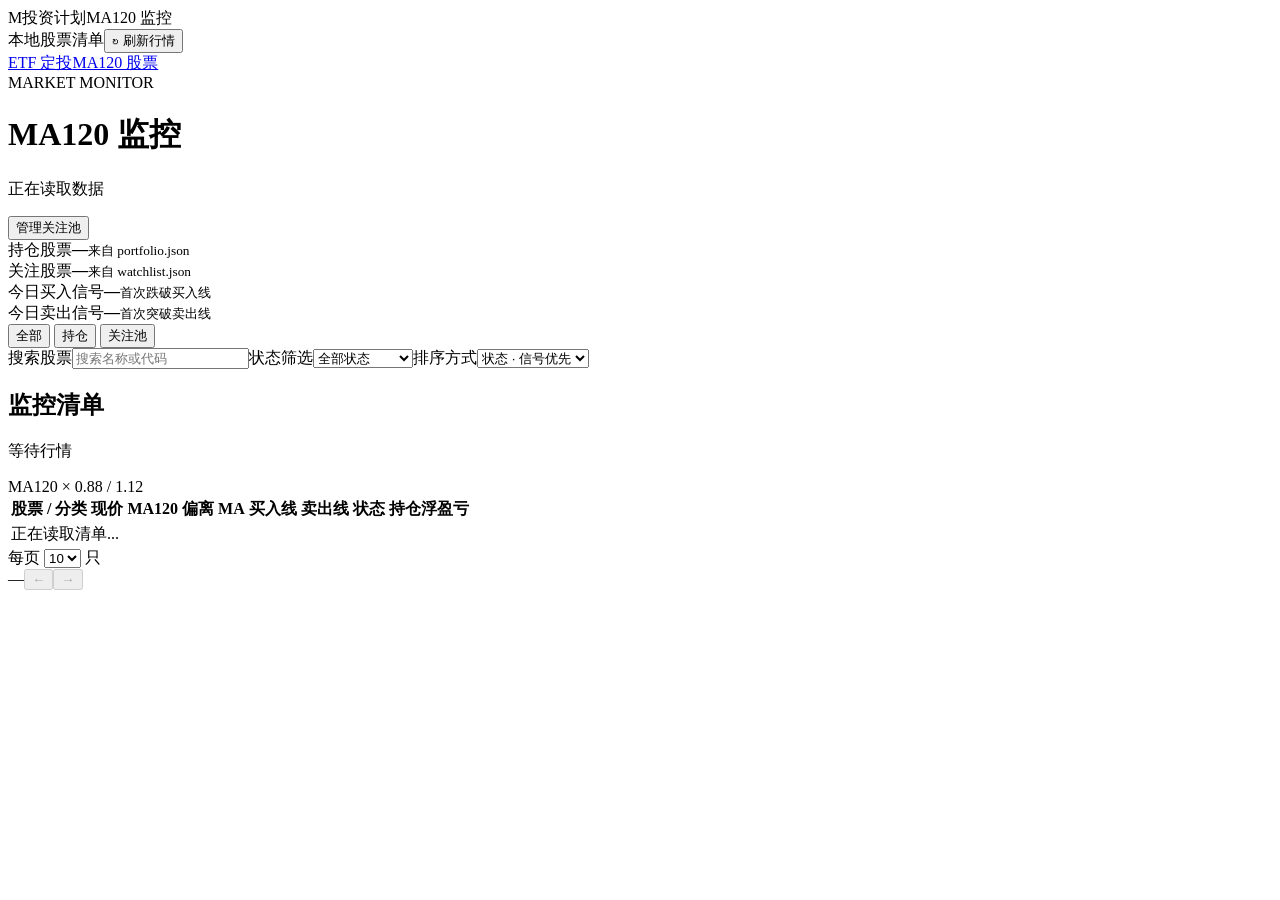
==== web/ma120.html @ cd50e59c "feat: 完善 Web 策略回溯与本地数据管理" ====
<!doctype html>
<html lang="zh-CN">
<head>
  <meta charset="utf-8">
  <meta name="viewport" content="width=device-width, initial-scale=1">
  <title>MA120 监控 | 投资计划</title>
  <link rel="stylesheet" href="/app.css">
  <link rel="stylesheet" href="/ma120.css">
  <script src="/ma120.js" defer></script>
</head>
<body>
  <header class="topbar">
    <div class="brand"><span class="brand-mark">M</span><span>投资计划</span><span class="brand-divider"></span><span class="brand-sub">MA120 监控</span></div>
    <div class="top-actions"><span class="mode-badge">本地股票清单</span><button id="stockRefresh" class="primary-btn" type="button" title="重新读取股票日 K 和报价，不会推送或下单"><span aria-hidden="true">↻</span> 刷新行情</button></div>
  </header>
  <nav class="primary-nav" aria-label="工作台"><div class="primary-nav-inner"><a href="/">ETF 定投</a><a class="active" href="/ma120" aria-current="page">MA120 股票</a></div></nav>

  <main class="layout">
    <div id="stockNotice" class="notice" hidden></div>
    <p id="stockRefreshFeedback" class="refresh-feedback" role="status" hidden></p>
    <div id="stockOverview">
    <div class="page-head"><div><div class="eyebrow">MARKET MONITOR</div><h1>MA120 监控</h1><p id="stockUpdated" class="muted">正在读取数据</p></div><div class="head-actions"><button id="watchlistManage" class="outline-btn" type="button">管理关注池</button></div></div>

    <section class="metrics" aria-label="股票监控摘要">
      <div class="metric"><span>持仓股票</span><strong id="portfolioCount">—</strong><small>来自 portfolio.json</small></div>
      <div class="metric"><span>关注股票</span><strong id="watchlistCount">—</strong><small>来自 watchlist.json</small></div>
      <div class="metric"><span>今日买入信号</span><strong id="buySignals">—</strong><small>首次跌破买入线</small></div>
      <div class="metric"><span>今日卖出信号</span><strong id="sellSignals">—</strong><small>首次突破卖出线</small></div>
    </section>

    <div id="stockPositionSummary" class="stock-position-summary" hidden><div><span>持仓浮盈亏</span><strong id="totalPnl">—</strong><small id="pnlCoverage">—</small></div><div><span>估算市值</span><strong id="totalValue">—</strong></div><div><span>持仓成本</span><strong id="totalBasis">—</strong></div></div>

    <div class="stock-toolbar">
      <div class="section-tabs" role="tablist" aria-label="股票清单">
        <button class="tab active" type="button" data-scope="all" role="tab" aria-selected="true">全部</button>
        <button class="tab" type="button" data-scope="portfolio" role="tab" aria-selected="false">持仓</button>
        <button class="tab" type="button" data-scope="watchlist" role="tab" aria-selected="false">关注池</button>
      </div>
      <div class="stock-controls"><label class="sr-only" for="stockSearch">搜索股票</label><input id="stockSearch" type="search" placeholder="搜索名称或代码"><label class="sr-only" for="stockFilter">状态筛选</label><select id="stockFilter"><option value="all">全部状态</option><option value="buy">今日买入信号</option><option value="sell">今日卖出信号</option><option value="below_buy">低于买入线</option><option value="above_sell">高于卖出线</option><option value="between">区间内</option><option value="unavailable">数据待补</option></select><label class="sr-only" for="stockSort">排序方式</label><select id="stockSort"><option value="signal">状态 · 信号优先</option><option value="buy">状态 · 买入优先</option><option value="sell">状态 · 卖出优先</option><option value="code">代码顺序</option></select></div>
    </div>

    <div class="section-title stock-list-head"><div><h2>监控清单</h2><p id="stockCountLabel">等待行情</p></div><span class="subtle-pill">MA120 × 0.88 / 1.12</span></div>
    <div class="table-scroll"><table class="stock-table"><thead><tr><th>股票 / 分类</th><th>现价</th><th>MA120</th><th>偏离 MA</th><th>买入线</th><th>卖出线</th><th>状态</th><th>持仓浮盈亏</th><th></th></tr></thead><tbody id="stockRows"><tr><td class="empty-row" colspan="9">正在读取清单...</td></tr></tbody></table></div>
    <nav class="stock-pagination" aria-label="监控清单分页">
      <label for="stockPageSize">每页 <select id="stockPageSize"><option value="10">10</option><option value="20">20</option><option value="50">50</option></select> 只</label>
      <div class="stock-page-nav"><span id="stockPageInfo" aria-live="polite">—</span><button id="stockPrevPage" class="stock-page-button" type="button" aria-label="上一页" title="上一页" disabled>←</button><button id="stockNextPage" class="stock-page-button" type="button" aria-label="下一页" title="下一页" disabled>→</button></div>
    </nav>
    </div>

    <section id="stockDetail" class="stock-detail" aria-label="MA120 股票历史回溯" hidden>
      <div class="detail-nav"><a id="stockBack" class="back-btn" href="/ma120">← 全部股票</a><span>股票详情</span></div>
      <div class="section-title stock-detail-head"><div><div class="eyebrow">MA120 DETAIL</div><h1 id="stockDetailName">—</h1><p id="stockDetailCode" class="muted">—</p></div><span id="stockDetailStatus" class="stock-status">—</span></div>
      <div class="stock-live-label"><strong>当前行情与信号</strong><span id="stockDetailSource">—</span></div>
      <div class="stock-detail-numbers"><div><span>现价</span><strong id="stockDetailPrice">—</strong></div><div><span>MA120</span><strong id="stockDetailMa">—</strong></div><div><span>偏离 MA120</span><strong id="stockDetailDeviation">—</strong></div><div><span>买入线</span><strong id="stockDetailBuy">—</strong></div><div><span>卖出线</span><strong id="stockDetailSell">—</strong></div></div>
      <p id="stockDetailError" class="stock-detail-error" hidden></p>
      <div class="stock-detail-extra"><div><span>持仓份额</span><strong id="stockDetailShares">—</strong></div><div><span>持仓成本</span><strong id="stockDetailBasis">—</strong></div><div><span>浮动盈亏</span><strong id="stockDetailPnl">—</strong></div></div>

      <div class="chart-heading"><div><h2>历史价格与模拟 B/S 点</h2><p id="stockHistoryRange">正在读取历史日 K</p></div><span id="stockHistoryCount" class="subtle-pill">—</span></div>
      <div class="chart-legend stock-chart-legend"><span><i class="legend-price"></i>收盘价</span><span><i class="legend-ma"></i>MA120</span><span><i class="legend-buy-line"></i>买入线 0.88×MA</span><span><i class="legend-sell-line"></i>卖出线 1.12×MA</span><span><i class="legend-buy"></i>模拟 B</span><span><i class="legend-sell"></i>模拟 S</span></div>
      <div id="stockHistoryChart" class="chart-shell stock-chart-shell" role="img" aria-label="MA120 历史收盘价、均线、阈值和模拟买卖点"><div class="chart-empty">正在加载历史日 K...</div></div>
      <p class="detail-foot stock-history-note">按已完成日 K 收盘价模拟首次穿越买入线或卖出线的参考 B/S 点；均线包含当日收盘价。B/S 独立记录穿越，不模拟持仓，所以 S 可能早于 B。标记不代表当日收盘可成交，也不是实际交易记录。当前行情信号请看上方。</p>
      <section class="stock-estimate" aria-labelledby="stockEstimateTitle">
        <div class="stock-estimate-head"><div><h2 id="stockEstimateTitle">历史收益测算</h2><p>从选定日期空仓开始，按 B/S 信号模拟下一交易日收盘成交</p></div><form id="stockEstimateForm"><label for="stockEstimateDate">起算日期</label><input id="stockEstimateDate" type="date" required><button class="outline-btn" type="submit">测算</button></form></div>
        <p id="stockEstimateMessage" class="stock-estimate-message" role="status">正在读取历史日 K...</p>
        <div id="stockEstimateMetrics" class="stock-estimate-metrics" hidden><div><span>起始资金</span><strong id="stockEstimateCapital">—</strong></div><div><span>期末资产</span><strong id="stockEstimateValue">—</strong></div><div><span>模拟收益</span><strong id="stockEstimateProfit">—</strong></div><div><span>收益率</span><strong id="stockEstimateReturn">—</strong></div><div><span>期末状态</span><strong id="stockEstimatePosition">—</strong></div></div>
        <p class="detail-foot stock-estimate-note">图中 B/S 是独立的穿越标记；收益测算只执行空仓时的 B 和持仓时的 S。这是从零仓位开始的假设交易，不读取真实持仓成本和份额。按历史日 K 收盘价和可买卖零碎股数计算，未计手续费、滑点、整手限制或现金分红；收益并非实际成交结果。</p>
        <div class="stock-estimate-trades"><div class="event-heading"><h3>模拟成交</h3><span id="stockEstimateTradeCount" class="event-count">—</span></div><div class="table-scroll"><table class="stock-event-table"><thead><tr><th>信号日</th><th>模拟成交日</th><th>方向</th><th>收盘价</th><th>股数</th></tr></thead><tbody id="stockEstimateTrades"><tr><td class="empty-row" colspan="5">选择起算日期后查看模拟成交</td></tr></tbody></table></div></div>
      </section>
      <div class="event-heading"><h2>历史模拟事件</h2><span id="stockEventCount" class="event-count">—</span></div>
      <div class="table-scroll"><table class="stock-event-table"><thead><tr><th>日期</th><th>方向</th><th>收盘价</th><th>MA120</th><th>触发线</th><th>说明</th></tr></thead><tbody id="stockEvents"><tr><td class="empty-row" colspan="6">正在加载模拟事件...</td></tr></tbody></table></div>
    </section>
  </main>

  <dialog id="watchlistDialog" class="watchlist-dialog" aria-labelledby="watchlistTitle">
    <div class="watchlist-dialog-inner">
      <div class="dialog-head"><div><h2 id="watchlistTitle">管理关注池</h2><p>仅管理关注股票；持仓信息保存在 portfolio.json。</p></div><button id="watchlistClose" class="icon-btn" type="button" aria-label="关闭关注池管理">×</button></div>
      <form id="watchlistAdd" class="watchlist-add">
        <label>股票代码<input id="watchlistCode" name="code" autocomplete="off" inputmode="text" placeholder="如 600519" required maxlength="8"></label>
        <label>股票名称<input id="watchlistName" name="name" autocomplete="off" placeholder="如 贵州茅台" required maxlength="40"></label>
        <button class="primary-btn" type="submit">添加</button>
      </form>
      <p id="watchlistFeedback" class="watchlist-feedback" role="status" aria-live="polite" hidden></p>
      <div class="watchlist-list-head"><strong>当前关注池</strong><span id="watchlistEditorCount">—</span></div>
      <div id="watchlistItems" class="watchlist-items" aria-label="关注股票列表"></div>
    </div>
  </dialog>
</body>
</html>
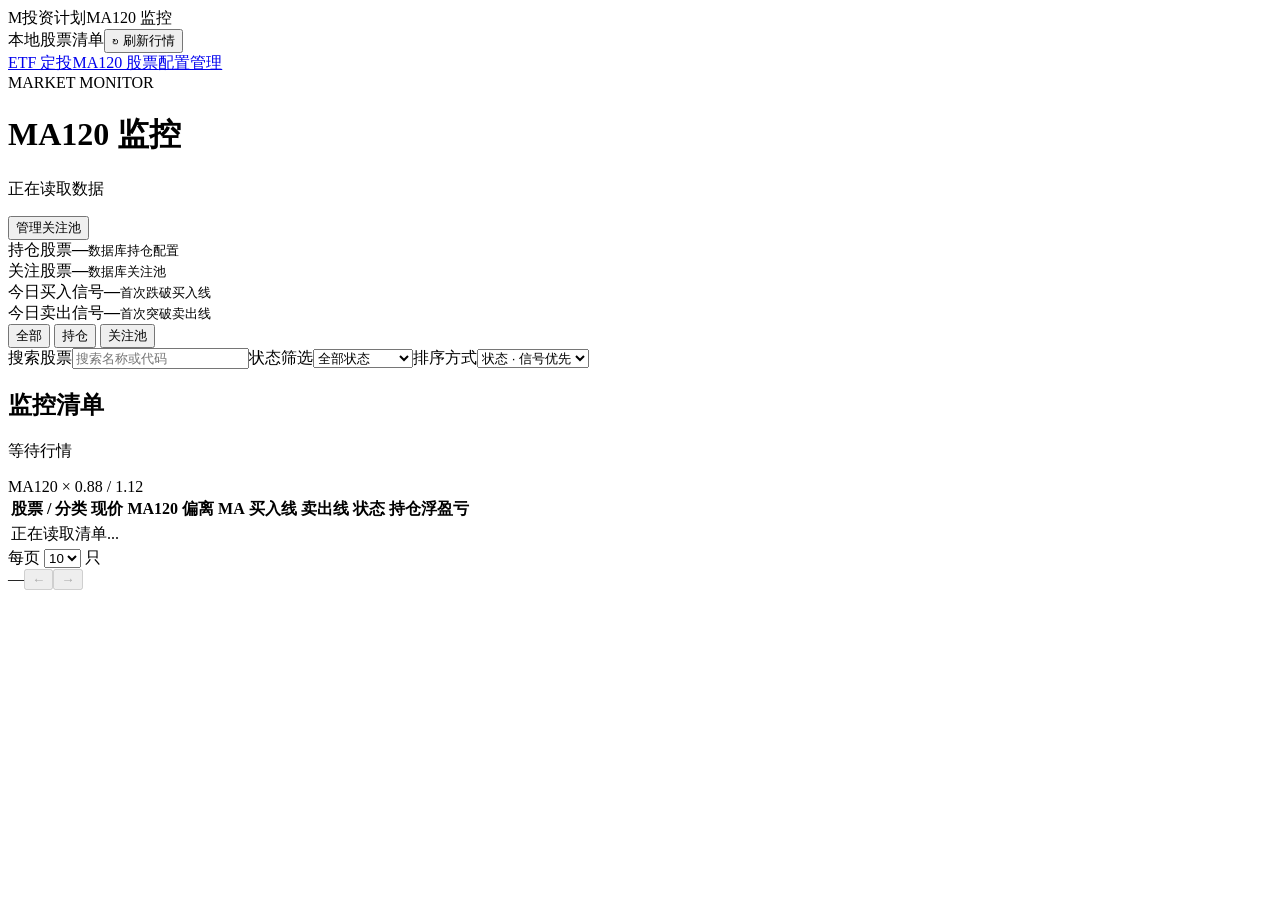
==== commit 2dd746ad: "feat: 【SQLite存储】统一行情与关注配置并新增管理页面" ====
--- a/web/ma120.html
+++ b/web/ma120.html
@@ -13,7 +13,7 @@
     <div class="brand"><span class="brand-mark">M</span><span>投资计划</span><span class="brand-divider"></span><span class="brand-sub">MA120 监控</span></div>
     <div class="top-actions"><span class="mode-badge">本地股票清单</span><button id="stockRefresh" class="primary-btn" type="button" title="重新读取股票日 K 和报价，不会推送或下单"><span aria-hidden="true">↻</span> 刷新行情</button></div>
   </header>
-  <nav class="primary-nav" aria-label="工作台"><div class="primary-nav-inner"><a href="/">ETF 定投</a><a class="active" href="/ma120" aria-current="page">MA120 股票</a></div></nav>
+  <nav class="primary-nav" aria-label="工作台"><div class="primary-nav-inner"><a href="/">ETF 定投</a><a class="active" href="/ma120" aria-current="page">MA120 股票</a><a href="/configuration">配置管理</a></div></nav>
 
   <main class="layout">
     <div id="stockNotice" class="notice" hidden></div>
@@ -22,8 +22,8 @@
     <div class="page-head"><div><div class="eyebrow">MARKET MONITOR</div><h1>MA120 监控</h1><p id="stockUpdated" class="muted">正在读取数据</p></div><div class="head-actions"><button id="watchlistManage" class="outline-btn" type="button">管理关注池</button></div></div>
 
     <section class="metrics" aria-label="股票监控摘要">
-      <div class="metric"><span>持仓股票</span><strong id="portfolioCount">—</strong><small>来自 portfolio.json</small></div>
-      <div class="metric"><span>关注股票</span><strong id="watchlistCount">—</strong><small>来自 watchlist.json</small></div>
+      <div class="metric"><span>持仓股票</span><strong id="portfolioCount">—</strong><small>数据库持仓配置</small></div>
+      <div class="metric"><span>关注股票</span><strong id="watchlistCount">—</strong><small>数据库关注池</small></div>
       <div class="metric"><span>今日买入信号</span><strong id="buySignals">—</strong><small>首次跌破买入线</small></div>
       <div class="metric"><span>今日卖出信号</span><strong id="sellSignals">—</strong><small>首次突破卖出线</small></div>
     </section>
@@ -39,8 +39,8 @@
       <div class="stock-controls"><label class="sr-only" for="stockSearch">搜索股票</label><input id="stockSearch" type="search" placeholder="搜索名称或代码"><label class="sr-only" for="stockFilter">状态筛选</label><select id="stockFilter"><option value="all">全部状态</option><option value="buy">今日买入信号</option><option value="sell">今日卖出信号</option><option value="below_buy">低于买入线</option><option value="above_sell">高于卖出线</option><option value="between">区间内</option><option value="unavailable">数据待补</option></select><label class="sr-only" for="stockSort">排序方式</label><select id="stockSort"><option value="signal">状态 · 信号优先</option><option value="buy">状态 · 买入优先</option><option value="sell">状态 · 卖出优先</option><option value="code">代码顺序</option></select></div>
     </div>
 
-    <div class="section-title stock-list-head"><div><h2>监控清单</h2><p id="stockCountLabel">等待行情</p></div><span class="subtle-pill">MA120 × 0.88 / 1.12</span></div>
-    <div class="table-scroll"><table class="stock-table"><thead><tr><th>股票 / 分类</th><th>现价</th><th>MA120</th><th>偏离 MA</th><th>买入线</th><th>卖出线</th><th>状态</th><th>持仓浮盈亏</th><th></th></tr></thead><tbody id="stockRows"><tr><td class="empty-row" colspan="9">正在读取清单...</td></tr></tbody></table></div>
+    <div class="section-title stock-list-head"><div><h2>监控清单</h2><p id="stockCountLabel">等待行情</p></div><span id="stockRulePill" class="subtle-pill">MA120 × 0.88 / 1.12</span></div>
+    <div class="table-scroll"><table class="stock-table"><thead><tr><th>股票 / 分类</th><th>现价</th><th data-stock-ma-label>MA120</th><th>偏离 MA</th><th>买入线</th><th>卖出线</th><th>状态</th><th>持仓浮盈亏</th><th></th></tr></thead><tbody id="stockRows"><tr><td class="empty-row" colspan="9">正在读取清单...</td></tr></tbody></table></div>
     <nav class="stock-pagination" aria-label="监控清单分页">
       <label for="stockPageSize">每页 <select id="stockPageSize"><option value="10">10</option><option value="20">20</option><option value="50">50</option></select> 只</label>
       <div class="stock-page-nav"><span id="stockPageInfo" aria-live="polite">—</span><button id="stockPrevPage" class="stock-page-button" type="button" aria-label="上一页" title="上一页" disabled>←</button><button id="stockNextPage" class="stock-page-button" type="button" aria-label="下一页" title="下一页" disabled>→</button></div>
@@ -51,12 +51,12 @@
       <div class="detail-nav"><a id="stockBack" class="back-btn" href="/ma120">← 全部股票</a><span>股票详情</span></div>
       <div class="section-title stock-detail-head"><div><div class="eyebrow">MA120 DETAIL</div><h1 id="stockDetailName">—</h1><p id="stockDetailCode" class="muted">—</p></div><span id="stockDetailStatus" class="stock-status">—</span></div>
       <div class="stock-live-label"><strong>当前行情与信号</strong><span id="stockDetailSource">—</span></div>
-      <div class="stock-detail-numbers"><div><span>现价</span><strong id="stockDetailPrice">—</strong></div><div><span>MA120</span><strong id="stockDetailMa">—</strong></div><div><span>偏离 MA120</span><strong id="stockDetailDeviation">—</strong></div><div><span>买入线</span><strong id="stockDetailBuy">—</strong></div><div><span>卖出线</span><strong id="stockDetailSell">—</strong></div></div>
+      <div class="stock-detail-numbers"><div><span>现价</span><strong id="stockDetailPrice">—</strong></div><div><span data-stock-ma-label>MA120</span><strong id="stockDetailMa">—</strong></div><div><span data-stock-deviation-label>偏离 MA120</span><strong id="stockDetailDeviation">—</strong></div><div><span>买入线</span><strong id="stockDetailBuy">—</strong></div><div><span>卖出线</span><strong id="stockDetailSell">—</strong></div></div>
       <p id="stockDetailError" class="stock-detail-error" hidden></p>
       <div class="stock-detail-extra"><div><span>持仓份额</span><strong id="stockDetailShares">—</strong></div><div><span>持仓成本</span><strong id="stockDetailBasis">—</strong></div><div><span>浮动盈亏</span><strong id="stockDetailPnl">—</strong></div></div>
 
       <div class="chart-heading"><div><h2>历史价格与模拟 B/S 点</h2><p id="stockHistoryRange">正在读取历史日 K</p></div><span id="stockHistoryCount" class="subtle-pill">—</span></div>
-      <div class="chart-legend stock-chart-legend"><span><i class="legend-price"></i>收盘价</span><span><i class="legend-ma"></i>MA120</span><span><i class="legend-buy-line"></i>买入线 0.88×MA</span><span><i class="legend-sell-line"></i>卖出线 1.12×MA</span><span><i class="legend-buy"></i>模拟 B</span><span><i class="legend-sell"></i>模拟 S</span></div>
+      <div class="chart-legend stock-chart-legend"><span><i class="legend-price"></i>收盘价</span><span><i class="legend-ma"></i><b data-stock-ma-label>MA120</b></span><span><i class="legend-buy-line"></i><b id="stockBuyLegend">买入线 0.88×MA</b></span><span><i class="legend-sell-line"></i><b id="stockSellLegend">卖出线 1.12×MA</b></span><span><i class="legend-buy"></i>模拟 B</span><span><i class="legend-sell"></i>模拟 S</span></div>
       <div id="stockHistoryChart" class="chart-shell stock-chart-shell" role="img" aria-label="MA120 历史收盘价、均线、阈值和模拟买卖点"><div class="chart-empty">正在加载历史日 K...</div></div>
       <p class="detail-foot stock-history-note">按已完成日 K 收盘价模拟首次穿越买入线或卖出线的参考 B/S 点；均线包含当日收盘价。B/S 独立记录穿越，不模拟持仓，所以 S 可能早于 B。标记不代表当日收盘可成交，也不是实际交易记录。当前行情信号请看上方。</p>
       <section class="stock-estimate" aria-labelledby="stockEstimateTitle">
@@ -67,13 +67,13 @@
         <div class="stock-estimate-trades"><div class="event-heading"><h3>模拟成交</h3><span id="stockEstimateTradeCount" class="event-count">—</span></div><div class="table-scroll"><table class="stock-event-table"><thead><tr><th>信号日</th><th>模拟成交日</th><th>方向</th><th>收盘价</th><th>股数</th></tr></thead><tbody id="stockEstimateTrades"><tr><td class="empty-row" colspan="5">选择起算日期后查看模拟成交</td></tr></tbody></table></div></div>
       </section>
       <div class="event-heading"><h2>历史模拟事件</h2><span id="stockEventCount" class="event-count">—</span></div>
-      <div class="table-scroll"><table class="stock-event-table"><thead><tr><th>日期</th><th>方向</th><th>收盘价</th><th>MA120</th><th>触发线</th><th>说明</th></tr></thead><tbody id="stockEvents"><tr><td class="empty-row" colspan="6">正在加载模拟事件...</td></tr></tbody></table></div>
+      <div class="table-scroll"><table class="stock-event-table"><thead><tr><th>日期</th><th>方向</th><th>收盘价</th><th data-stock-ma-label>MA120</th><th>触发线</th><th>说明</th></tr></thead><tbody id="stockEvents"><tr><td class="empty-row" colspan="6">正在加载模拟事件...</td></tr></tbody></table></div>
     </section>
   </main>
 
   <dialog id="watchlistDialog" class="watchlist-dialog" aria-labelledby="watchlistTitle">
     <div class="watchlist-dialog-inner">
-      <div class="dialog-head"><div><h2 id="watchlistTitle">管理关注池</h2><p>仅管理关注股票；持仓信息保存在 portfolio.json。</p></div><button id="watchlistClose" class="icon-btn" type="button" aria-label="关闭关注池管理">×</button></div>
+      <div class="dialog-head"><div><h2 id="watchlistTitle">管理关注池</h2><p>修改保存在 SQLite；持仓和 ETF 计划可在配置管理页维护。</p></div><button id="watchlistClose" class="icon-btn" type="button" aria-label="关闭关注池管理">×</button></div>
       <form id="watchlistAdd" class="watchlist-add">
         <label>股票代码<input id="watchlistCode" name="code" autocomplete="off" inputmode="text" placeholder="如 600519" required maxlength="8"></label>
         <label>股票名称<input id="watchlistName" name="name" autocomplete="off" placeholder="如 贵州茅台" required maxlength="40"></label>
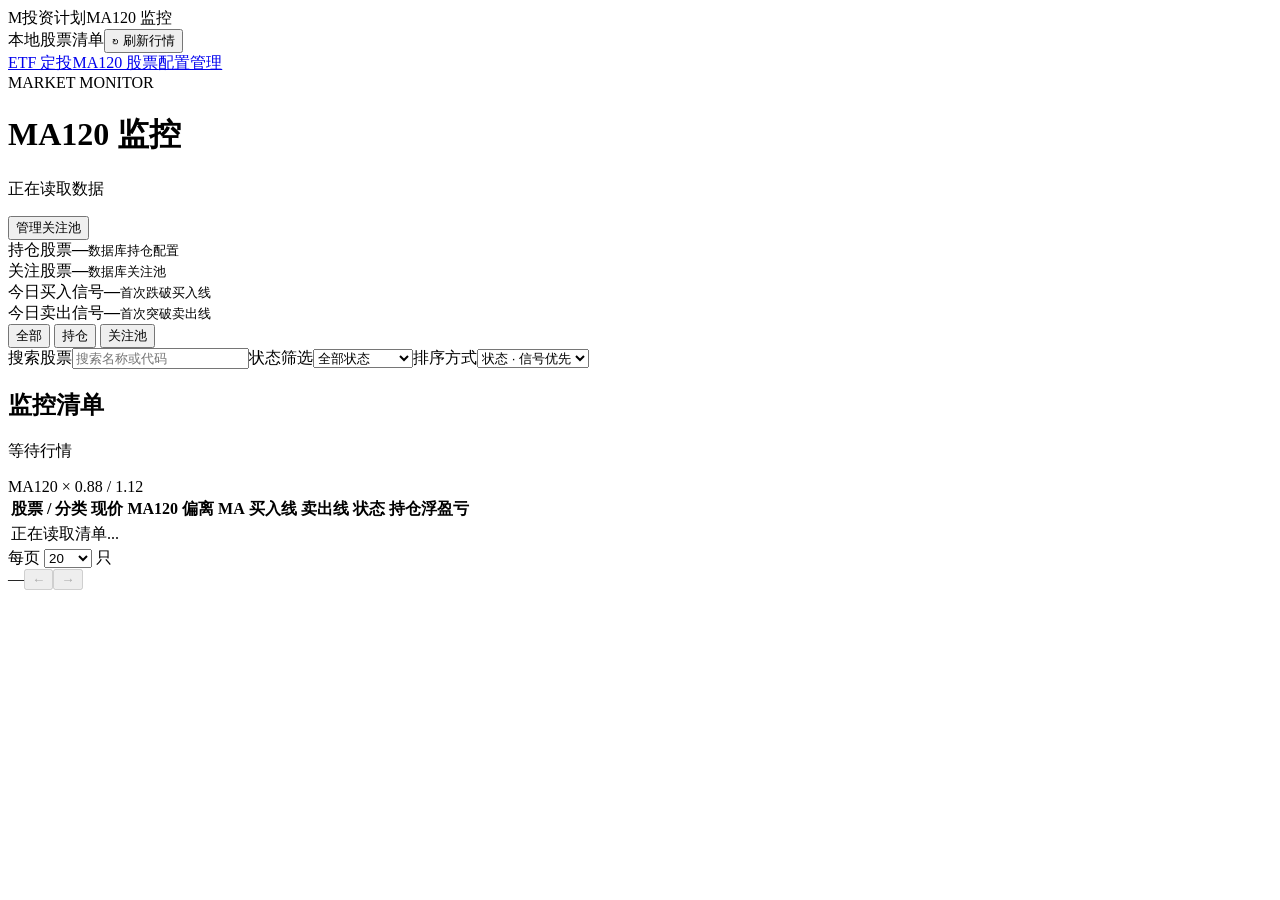
==== commit 626a801a: "feat: MA120 清单默认按信号优先并加大分页容量 ## 现状  排序功能本就存在，默认值也已是「状态 · 信号优先」， ranks 表为 buy0< sell1 < below_buy2 < " ====
--- a/web/ma120.html
+++ b/web/ma120.html
@@ -36,13 +36,13 @@
         <button class="tab" type="button" data-scope="portfolio" role="tab" aria-selected="false">持仓</button>
         <button class="tab" type="button" data-scope="watchlist" role="tab" aria-selected="false">关注池</button>
       </div>
-      <div class="stock-controls"><label class="sr-only" for="stockSearch">搜索股票</label><input id="stockSearch" type="search" placeholder="搜索名称或代码"><label class="sr-only" for="stockFilter">状态筛选</label><select id="stockFilter"><option value="all">全部状态</option><option value="buy">今日买入信号</option><option value="sell">今日卖出信号</option><option value="below_buy">低于买入线</option><option value="above_sell">高于卖出线</option><option value="between">区间内</option><option value="unavailable">数据待补</option></select><label class="sr-only" for="stockSort">排序方式</label><select id="stockSort"><option value="signal">状态 · 信号优先</option><option value="buy">状态 · 买入优先</option><option value="sell">状态 · 卖出优先</option><option value="code">代码顺序</option></select></div>
+      <div class="stock-controls"><label class="sr-only" for="stockSearch">搜索股票</label><input id="stockSearch" type="search" placeholder="搜索名称或代码"><label class="sr-only" for="stockFilter">状态筛选</label><select id="stockFilter"><option value="all">全部状态</option><option value="signal_only">只看今日信号</option><option value="buy">今日买入信号</option><option value="sell">今日卖出信号</option><option value="below_buy">低于买入线</option><option value="above_sell">高于卖出线</option><option value="between">区间内</option><option value="unavailable">数据待补</option></select><label class="sr-only" for="stockSort">排序方式</label><select id="stockSort"><option value="signal">状态 · 信号优先</option><option value="buy">状态 · 买入优先</option><option value="sell">状态 · 卖出优先</option><option value="code">代码顺序</option></select></div>
     </div>
 
     <div class="section-title stock-list-head"><div><h2>监控清单</h2><p id="stockCountLabel">等待行情</p></div><span id="stockRulePill" class="subtle-pill">MA120 × 0.88 / 1.12</span></div>
     <div class="table-scroll"><table class="stock-table"><thead><tr><th>股票 / 分类</th><th>现价</th><th data-stock-ma-label>MA120</th><th>偏离 MA</th><th>买入线</th><th>卖出线</th><th>状态</th><th>持仓浮盈亏</th><th></th></tr></thead><tbody id="stockRows"><tr><td class="empty-row" colspan="9">正在读取清单...</td></tr></tbody></table></div>
     <nav class="stock-pagination" aria-label="监控清单分页">
-      <label for="stockPageSize">每页 <select id="stockPageSize"><option value="10">10</option><option value="20">20</option><option value="50">50</option></select> 只</label>
+      <label for="stockPageSize">每页 <select id="stockPageSize"><option value="10">10</option><option value="20" selected>20</option><option value="50">50</option><option value="999">全部</option></select> 只</label>
       <div class="stock-page-nav"><span id="stockPageInfo" aria-live="polite">—</span><button id="stockPrevPage" class="stock-page-button" type="button" aria-label="上一页" title="上一页" disabled>←</button><button id="stockNextPage" class="stock-page-button" type="button" aria-label="下一页" title="下一页" disabled>→</button></div>
     </nav>
     </div>
